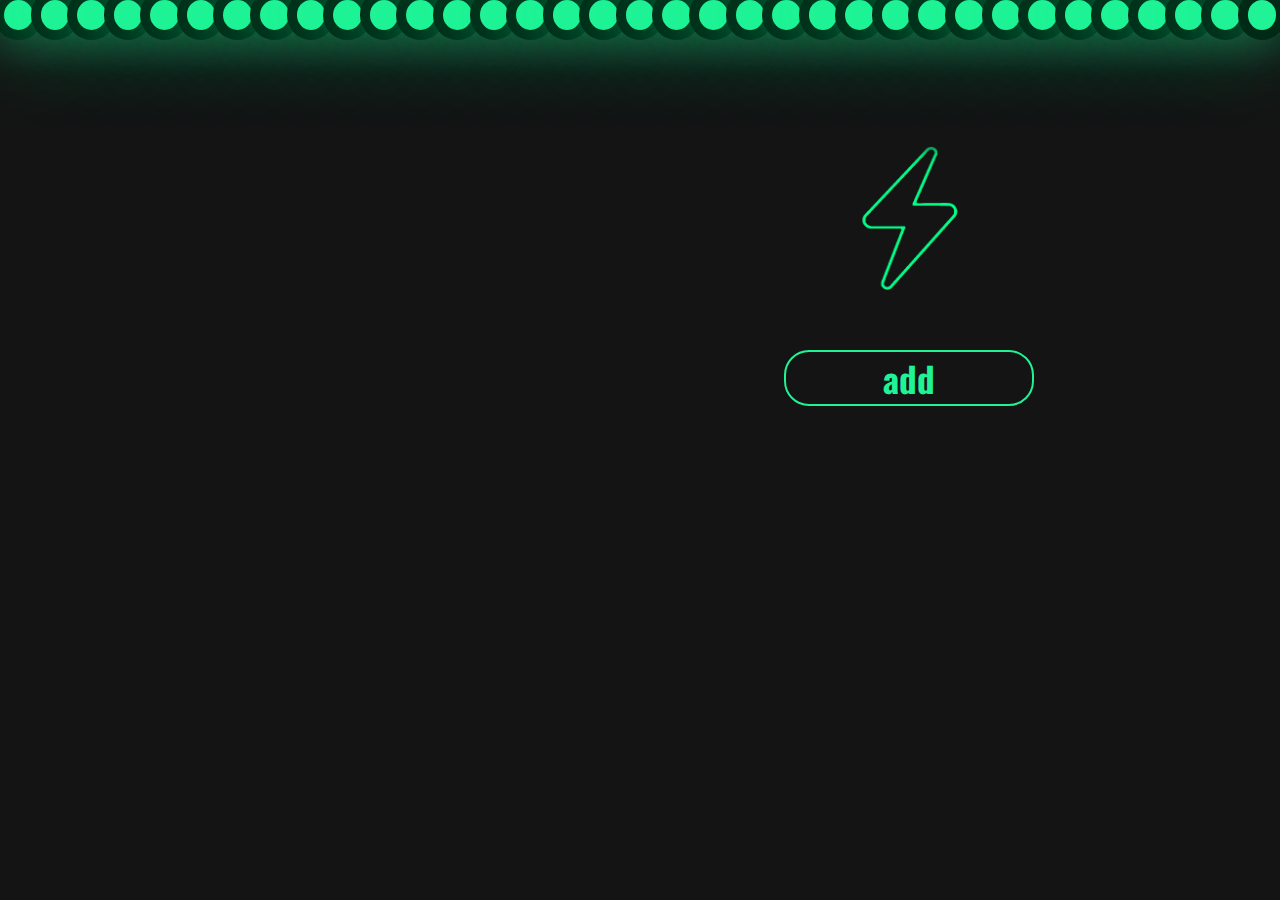
==== Web/index.html @ 88f5264e "Web-Bot" ====
<!DOCTYPE html>
<html lang="pt-br">
<head>
    <meta charset="UTF-8">
    <meta http-equiv="X-UA-Compatible" content="IE=edge">
    <meta name="viewport" content="width=device-width, initial-scale=1.0">
    <title>Elloy</title>
    <link rel="stylesheet" href="style.css">
    <link rel="shortcut icon" href="Favicon/favicon-32x32.png" type="image/x-icon">
</head>
<body>
    <main>

        <img class="logo" src="Imgs/Sem Título-1.png" alt="logo" width="250px" height="250px">

         <h1>add</h1>

    </main>
    <section>

        <div class="container">

            <div class="anime">
                <span style="--i:1;"></span>
                <span style="--i:2;"></span>
                <span style="--i:3;"></span>
                <span style="--i:4;"></span>
                <span style="--i:5;"></span>
                <span style="--i:6;"></span>
                <span style="--i:7;"></span>
                <span style="--i:8;"></span>
                <span style="--i:9;"></span>
                <span style="--i:10;"></span>
                <span style="--i:11;"></span>
                <span style="--i:12;"></span>
                <span style="--i:13;"></span>
                <span style="--i:14;"></span>
                <span style="--i:15;"></span>
                <span style="--i:16;"></span>
                <span style="--i:17;"></span>
                <span style="--i:18;"></span>
                <span style="--i:19;"></span>
                <span style="--i:20;"></span>
                <span style="--i:21;"></span>
                <span style="--i:22;"></span>
                <span style="--i:23;"></span>
                <span style="--i:24;"></span>
                <span style="--i:25;"></span>
                <span style="--i:26;"></span>
                <span style="--i:27;"></span>
                <span style="--i:28;"></span>
                <span style="--i:29;"></span>
                <span style="--i:30;"></span>
                <span style="--i:31;"></span>
                <span style="--i:32;"></span>
                <span style="--i:33;"></span>
                <span style="--i:34;"></span>
                <span style="--i:35;"></span>

               
            
            
            </div>
        
        </div>
    </section>
    <footer>

    </footer>
</body>
</html>
---- Web/style.css ----
@import url('https://fonts.googleapis.com/css2?family=Noto+Sans+Chakma&family=Oswald:wght@600&display=swap');

* {

    padding: 0px;
    margin: 0px;

    color: #20f396;
    background-color: #151414;

    font-family: 'Oswald', sans-serif;
    font-size: 50px;

    box-sizing: border-box;
    
}

main{
   
    background-color: transparent;

    position: absolute;
    z-index: 1;

    width: 202vh;
    height: 100vh;

    padding-top: 100px;

}

.logo {

    display: block;
    margin: auto;
    
    background-color: transparent;
    padding-bottom: 15px;

}

main h1{
    
    display: block;
    margin: auto;
    
    width: 250px;
    font-size: 35px;

    background-color: transparent;
    text-align: center;

    border: solid 2px #20f396;
    border-radius: 25px;
  
}

main h1:hover{

    background-color: #20f396;
    
    color: white;
    transition: 1s;

    border: solid 2px white;

}

section {

    min-height: 100vh;
    z-index: -1;

}

.container {

    position: relative;

    width: 100%;
    height: 100vh;

    overflow: hidden;

}

.anime {

    position: relative;
    display: flex;

}

.anime span {

    position: relative;
    width: 30px;
    height: 30px;

    background-color: #20f396;
    margin: 0 4px;
    border-radius: 50%;

    box-shadow: 0 0 0 10px #002916, 0 0 50px #20f396, 0 0 100px #20f396;
    animation: animate 15s linear infinite;
    animation-duration: calc(125s / var(--i)) ;

}

.anime span:nth-child(even) {

    background-color: #20f396;
    box-shadow: 0 0 0 10px #002916, 0 0 50px #20f396, 0 0 100px #20f396;

}
      
@keyframes animate {

   0% {transform: translateY(100vh) scale(0);}
   100% {transform: translateY(-10vh) scale(1);} 

}
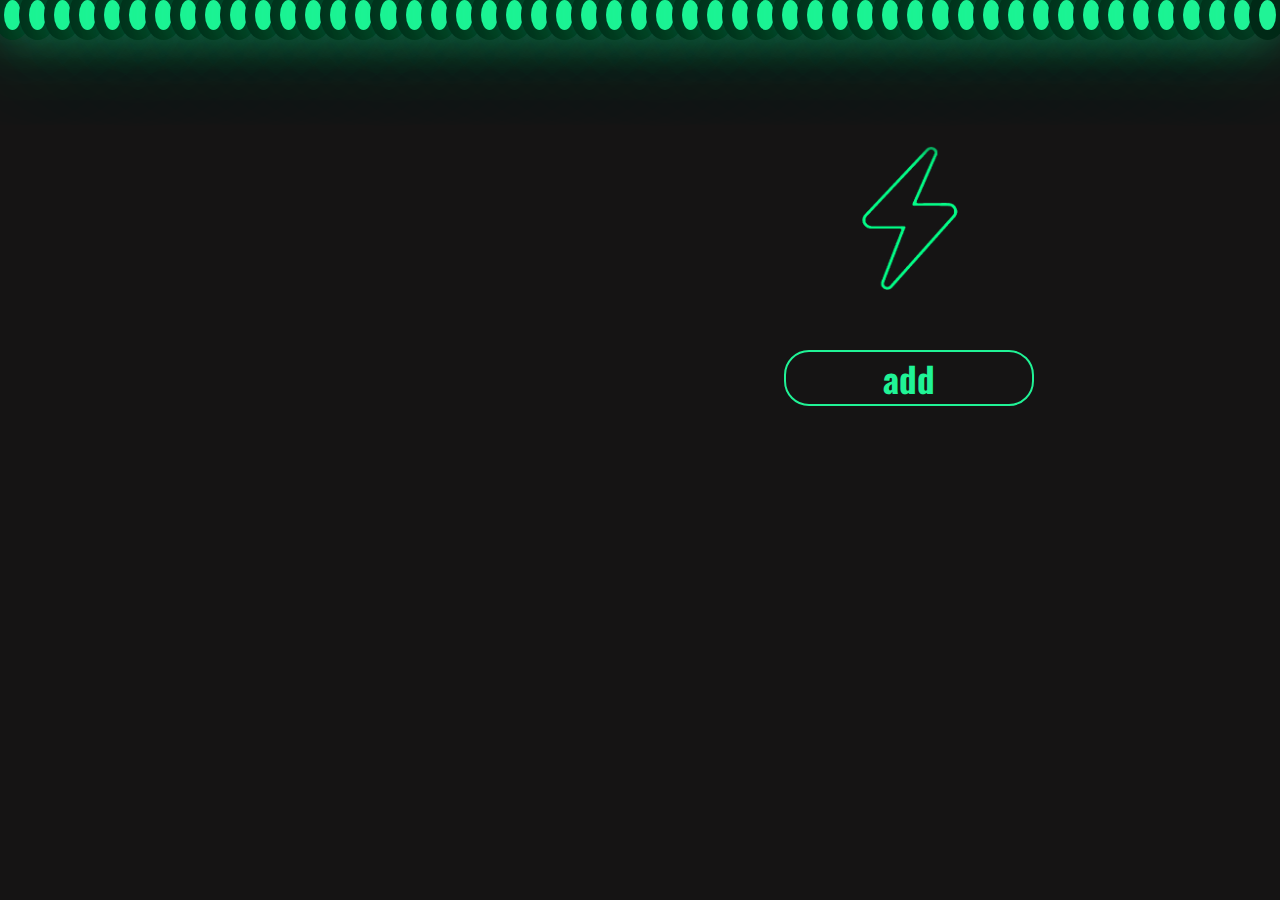
==== commit cd7b6808: "Web-Bot" ====
--- a/Web/index.html
+++ b/Web/index.html
@@ -56,6 +56,22 @@
                 <span style="--i:33;"></span>
                 <span style="--i:34;"></span>
                 <span style="--i:35;"></span>
+                <span style="--i:20;"></span>
+                <span style="--i:21;"></span>
+                <span style="--i:22;"></span>
+                <span style="--i:23;"></span>
+                <span style="--i:24;"></span>
+                <span style="--i:25;"></span>
+                <span style="--i:26;"></span>
+                <span style="--i:27;"></span>
+                <span style="--i:28;"></span>
+                <span style="--i:29;"></span>
+                <span style="--i:30;"></span>
+                <span style="--i:31;"></span>
+                <span style="--i:32;"></span>
+                <span style="--i:33;"></span>
+                <span style="--i:34;"></span>
+                <span style="--i:35;"></span>
 
                
             
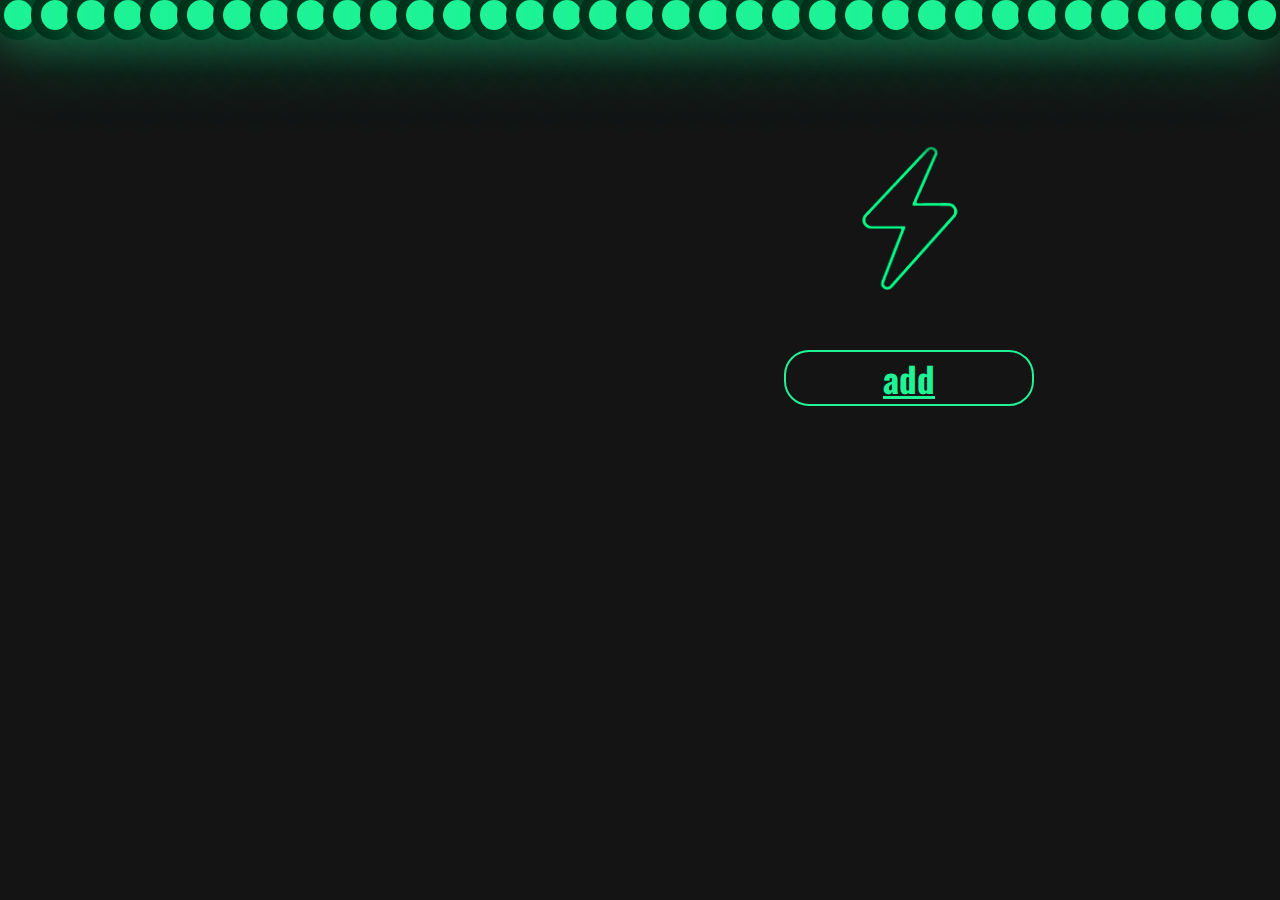
==== commit d75ab42b: "Web-Bot" ====
--- a/Web/index.html
+++ b/Web/index.html
@@ -13,7 +13,7 @@
 
         <img class="logo" src="Imgs/Sem Título-1.png" alt="logo" width="250px" height="250px">
 
-         <h1>add</h1>
+         <a href="https://discord.com/api/oauth2/authorize?client_id=1046568454905409687&permissions=8&scope=bot"><h1>add</h1></a>
 
     </main>
     <section>
@@ -56,22 +56,6 @@
                 <span style="--i:33;"></span>
                 <span style="--i:34;"></span>
                 <span style="--i:35;"></span>
-                <span style="--i:20;"></span>
-                <span style="--i:21;"></span>
-                <span style="--i:22;"></span>
-                <span style="--i:23;"></span>
-                <span style="--i:24;"></span>
-                <span style="--i:25;"></span>
-                <span style="--i:26;"></span>
-                <span style="--i:27;"></span>
-                <span style="--i:28;"></span>
-                <span style="--i:29;"></span>
-                <span style="--i:30;"></span>
-                <span style="--i:31;"></span>
-                <span style="--i:32;"></span>
-                <span style="--i:33;"></span>
-                <span style="--i:34;"></span>
-                <span style="--i:35;"></span>
 
                
             
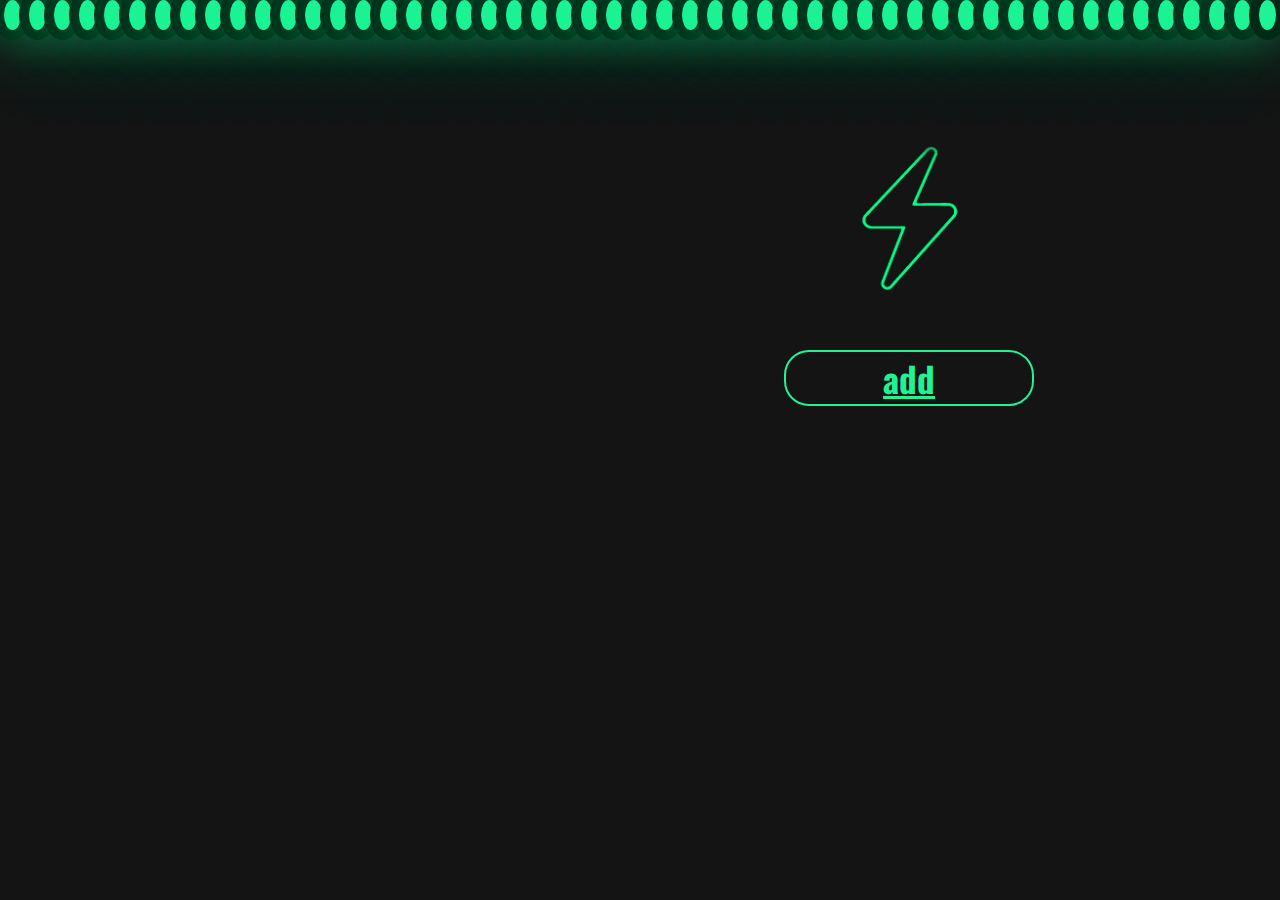
==== commit 7d9332fb: "Merge branch 'main' of https://github.com/79-g/Web-Bot" ====
--- a/Web/index.html
+++ b/Web/index.html
@@ -56,6 +56,22 @@
                 <span style="--i:33;"></span>
                 <span style="--i:34;"></span>
                 <span style="--i:35;"></span>
+                <span style="--i:20;"></span>
+                <span style="--i:21;"></span>
+                <span style="--i:22;"></span>
+                <span style="--i:23;"></span>
+                <span style="--i:24;"></span>
+                <span style="--i:25;"></span>
+                <span style="--i:26;"></span>
+                <span style="--i:27;"></span>
+                <span style="--i:28;"></span>
+                <span style="--i:29;"></span>
+                <span style="--i:30;"></span>
+                <span style="--i:31;"></span>
+                <span style="--i:32;"></span>
+                <span style="--i:33;"></span>
+                <span style="--i:34;"></span>
+                <span style="--i:35;"></span>
 
                
             
